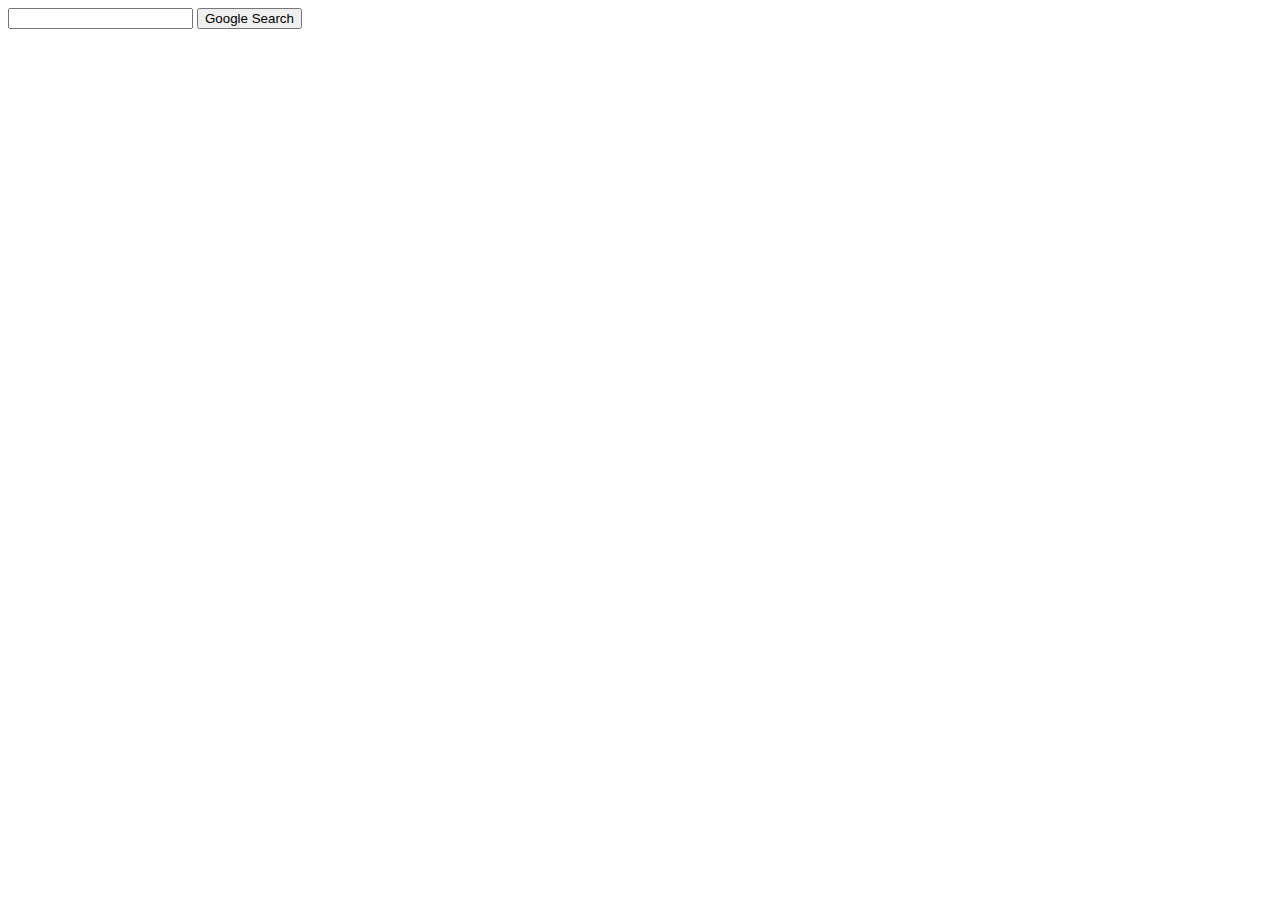
==== index.html @ 462fd457 "Add lines for index.html" ====
<!DOCTYPE html>
<html lang="en">
    <head>
        <title>Search</title>
    </head>
    <body>
        <form action="https://www.google.com/search">
            <input type="text" name="q">
            <input type="submit" value="Google Search">
        </form>
    </body>
</html>
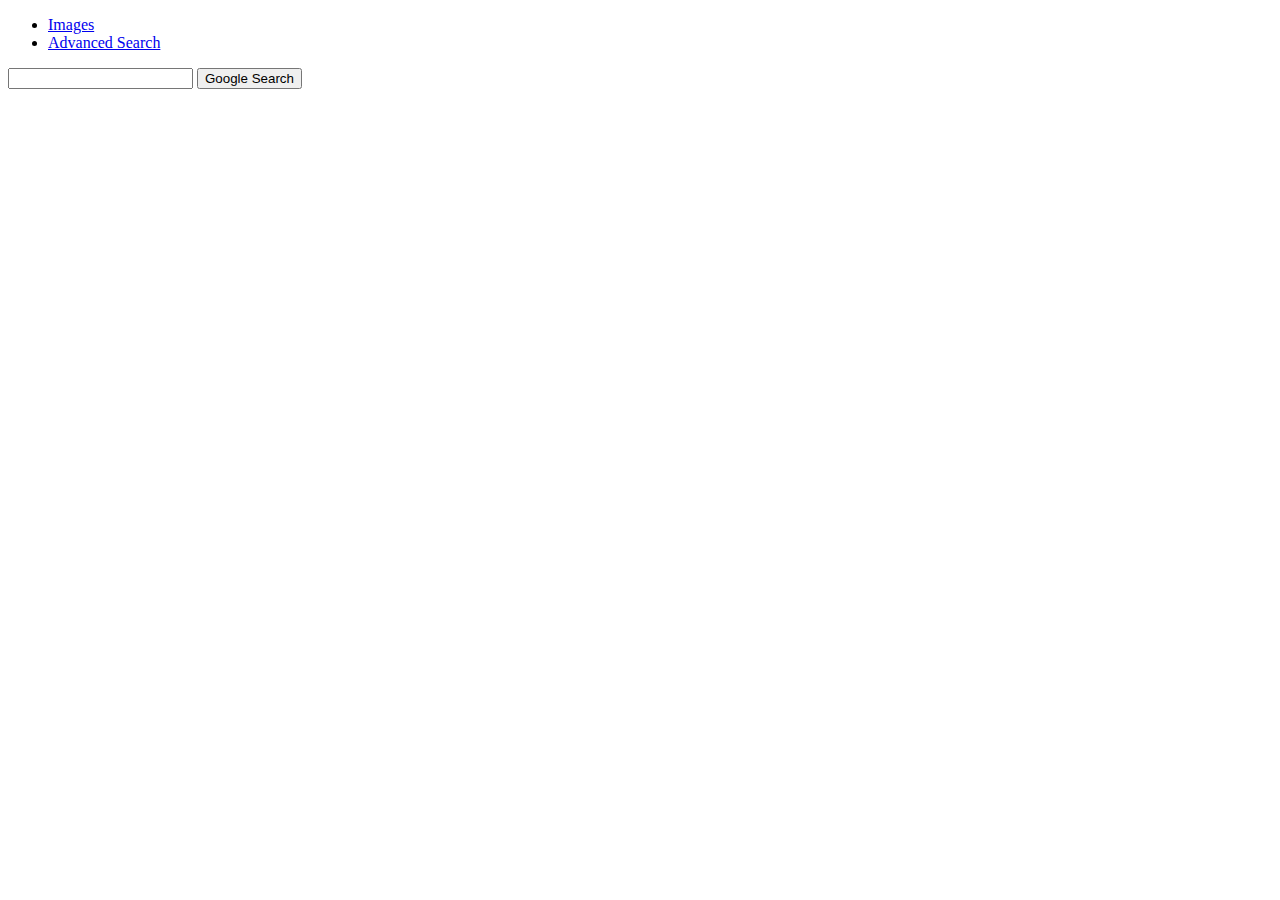
==== commit 14f752e6: "Add pages and stylesheet" ====
--- a/index.html
+++ b/index.html
@@ -2,8 +2,15 @@
 <html lang="en">
     <head>
         <title>Search</title>
+        <link rel="stylesheet" href="styles.css">
     </head>
     <body>
+        <div>
+            <ul>
+                <li><a href="images.html">Images</a></li>
+                <li><a href="advanced.html">Advanced Search</a></li>
+            </ul>
+        </div>
         <form action="https://www.google.com/search">
             <input type="text" name="q">
             <input type="submit" value="Google Search">
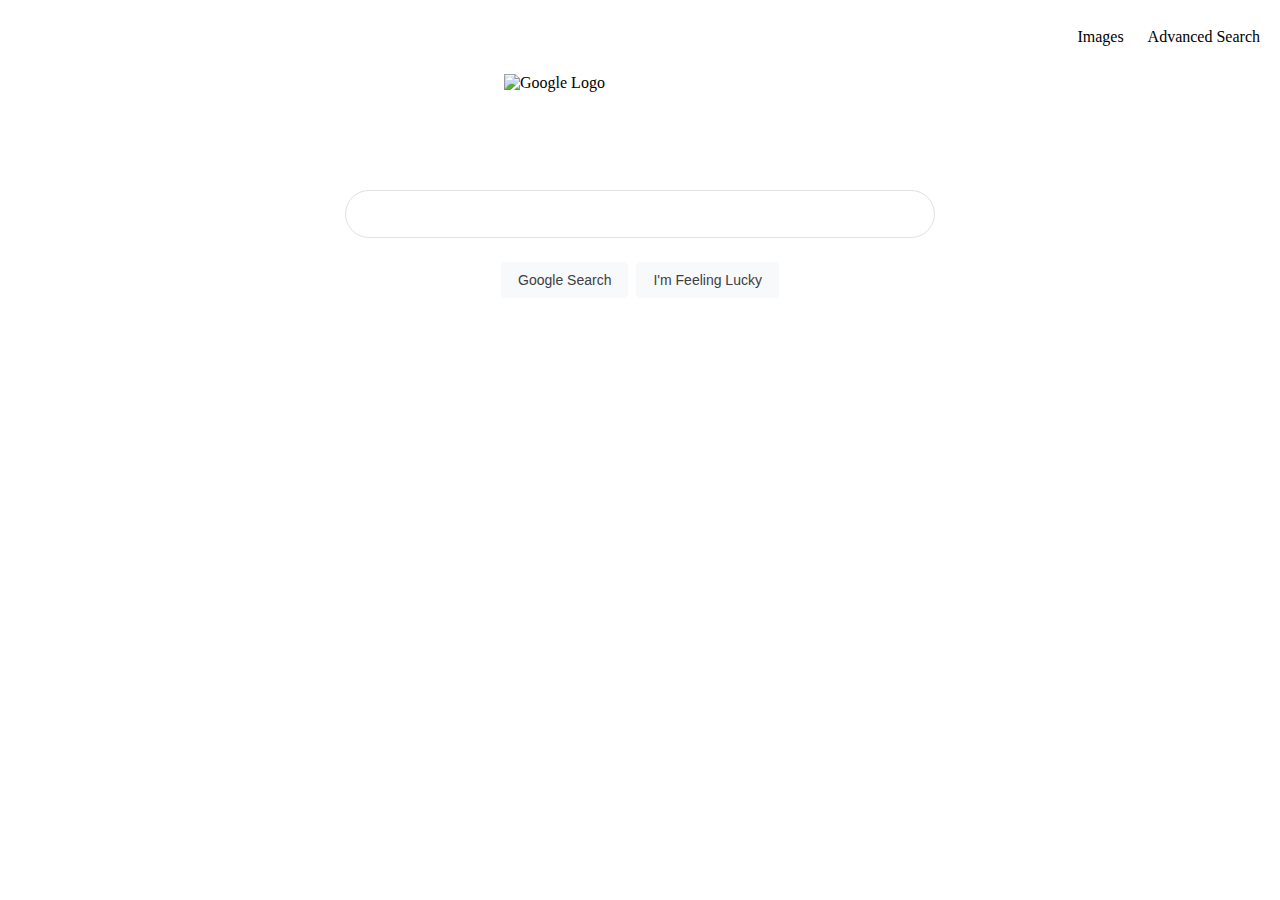
==== commit 16a4ae13: "Added lines for index and images" ====
--- a/index.html
+++ b/index.html
@@ -6,14 +6,20 @@
     </head>
     <body>
         <div>
-            <ul>
-                <li><a href="images.html">Images</a></li>
-                <li><a href="advanced.html">Advanced Search</a></li>
+            <ul class="navbar">
+                <li class="navbar-item"><a href="images.html">Images</a></li>
+                <li class="navbar-item"><a href="advanced.html">Advanced Search</a></li>
             </ul>
+        <div class="centered-div">
+            <img height="92" width="272" src="assets/googlelogo.png" alt="Google Logo">
+        </div>
         </div>
         <form action="https://www.google.com/search">
-            <input type="text" name="q">
-            <input type="submit" value="Google Search">
+            <input class="rounded-input" type="text" name="q">
+            <div class="centered-div">
+                <input class="search-button" type="submit" value="Google Search">
+                <input class="search-button" type="submit" value="I'm Feeling Lucky">
+            </div>
         </form>
     </body>
 </html>--- a/styles.css
+++ b/styles.css
@@ -0,0 +1,75 @@
+.navbar {
+    list-style-type: none;
+    display: flex;
+    flex-direction: row;
+    justify-content: flex-end;
+}
+
+.navbar-item {
+    margin: 12px;
+}
+
+/* unvisited link */
+a:link {
+    color: black;
+    text-decoration: none;
+  }
+  
+  /* visited link */
+  a:visited {
+    color: black;
+  }
+  
+  /* mouse over link */
+  a:hover {
+    color: black;
+  }
+  
+  /* selected link */
+  a:active {
+    color: black;
+  }
+
+.centered-div {
+    display: flex;
+    justify-content: center;
+    align-items: center;
+}
+
+.rounded-input {
+    display: flex;
+    z-index: 3;
+    min-height: 44px;
+    background: #fff;
+    border: 1px solid #dfe1e5;
+    box-shadow: none;
+    border-radius: 24px;
+    margin: 0 auto;
+    width: 584px;
+    max-width: 584px;
+    margin-top: 24px;
+}
+
+.search-button {
+    background-color: #f8f9fa;
+    border: 1px solid #f8f9fa;
+    border-radius: 4px;
+    color: #3c4043;
+    font-family: arial,sans-serif;
+    font-size: 14px;
+    margin: 11px 4px;
+    padding: 0 16px;
+    line-height: 27px;
+    height: 36px;
+    min-width: 54px;
+    text-align: center;
+    cursor: pointer;
+    user-select: none;
+    margin-top: 24px;
+}
+
+.advanced-heading {
+    color: #d93025;
+    font-size: 20px;
+    margin: 25px 35px;
+}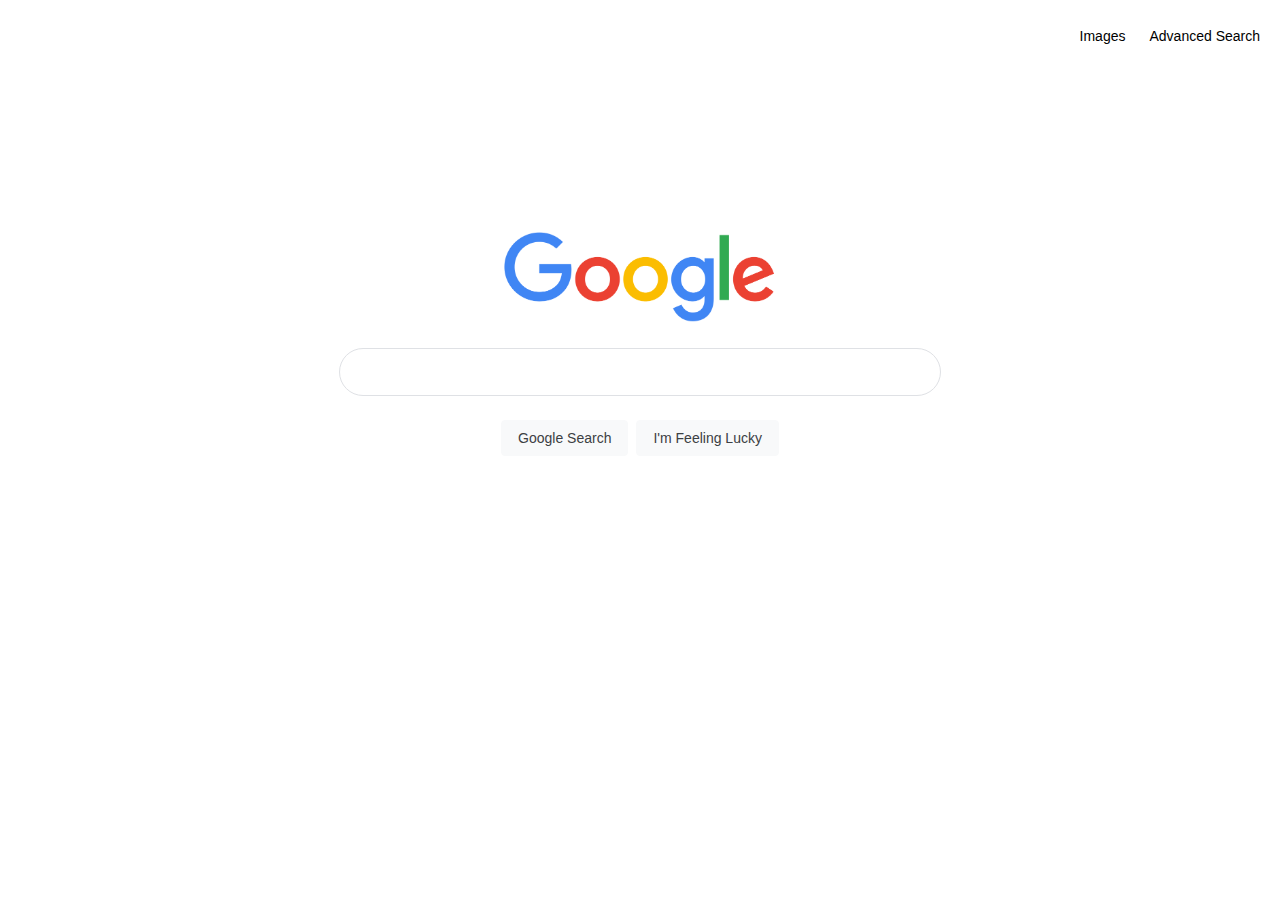
==== commit bbcfb754: "Added logic and style" ====
--- a/index.html
+++ b/index.html
@@ -18,7 +18,7 @@
             <input class="rounded-input" type="text" name="q">
             <div class="centered-div">
                 <input class="search-button" type="submit" value="Google Search">
-                <input class="search-button" type="submit" value="I'm Feeling Lucky">
+                <input class="search-button" type="submit" value="I'm Feeling Lucky" name="btnI">
             </div>
         </form>
     </body>
--- a/styles.css
+++ b/styles.css
@@ -1,11 +1,14 @@
 .navbar {
+    height: 200px;
     list-style-type: none;
     display: flex;
     flex-direction: row;
     justify-content: flex-end;
+    font-family: arial, sans-serif;
 }
 
 .navbar-item {
+    font-size: 14px;
     margin: 12px;
 }
 
@@ -33,7 +36,6 @@
 .centered-div {
     display: flex;
     justify-content: center;
-    align-items: center;
 }
 
 .rounded-input {
@@ -48,6 +50,7 @@
     width: 584px;
     max-width: 584px;
     margin-top: 24px;
+    padding-left: 14px;
 }
 
 .search-button {
@@ -68,8 +71,90 @@
     margin-top: 24px;
 }
 
-.advanced-heading {
+.advanced-h1 {
     color: #d93025;
     font-size: 20px;
     margin: 25px 35px;
+    font-family: arial, sans-serif;
+}
+
+.horizontal-line {
+    border-bottom: 1px solid #ebebeb;
+}
+
+.advanced-h2 {
+    color: #333333;
+    font-size: 16px;
+    font-family: arial, sans-serif
+}
+
+.advanced-div {
+    margin: 48px;
+}
+
+.row-input {
+    display: flex;
+    flex-direction: row;
+    align-items: center;
+    margin-top: 16px;
+}
+
+.left-column {
+    width: 180px;
+    margin-top: 10px;
+}
+
+.input-boxes {
+    width: 500px;
+    height: 30px;
+    border-radius: 1px;
+    border: 1px solid #d9d9d9;
+    border-top: 1px solid #c0c0c0;
+}
+
+.advanced-options {
+    font-size: 13px;
+    color: #222;
+    vertical-align: middle;
+    font-family: arial, sans-serif;
+}
+
+.right-column {
+    width: 300;
+    margin-left: 12px;
+}
+
+.advanced-descriptions {
+    display: inline;
+    font-size: 11px;
+    color: #555555;
+    vertical-align: middle;
+    font-family: arial, sans-serif;
+}
+
+.advanced-samples {
+    display: inline;
+    font-size: 11px;
+    color: #666666;
+    vertical-align: middle;
+    font-family: monospace;
+}
+
+.advanced-sample2 {
+    font-size: 11px;
+    color: #666666;
+    vertical-align: middle;
+    font-family: monospace;
+}
+
+.btn-primary {
+    background-color: #4d90fe !important;
+    color: #fff !important;
+}
+
+.btn-div {
+    display: flex;
+    justify-content: flex-end;
+    width: 680px;
+    margin: 10px 0px 30px 0px;
 }